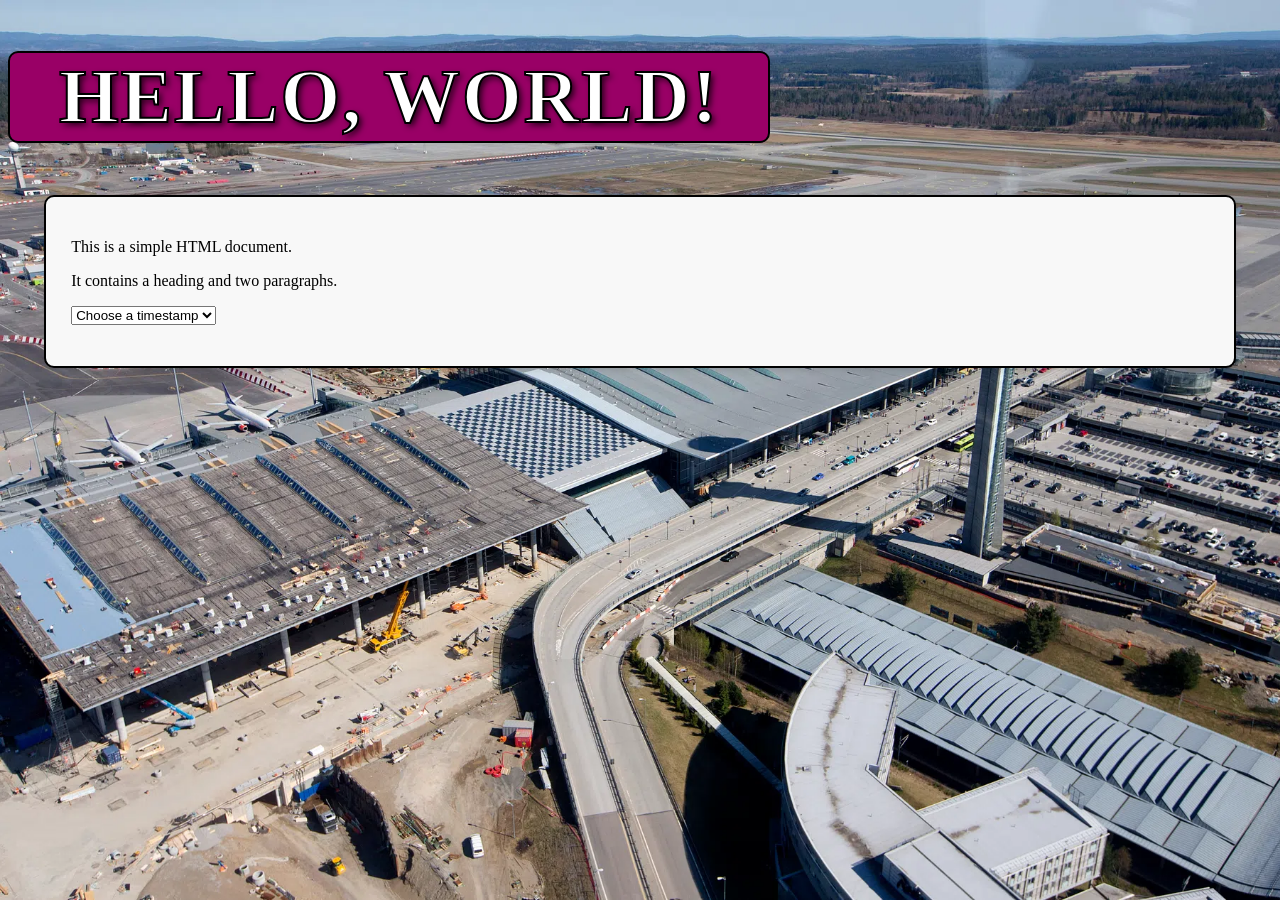
==== index.html @ 3010fc1d "Merge branch 'main' of https://github.com/KTsvanes/gackhack" ====
<!DOCTYPE html>
<html lang="en">
<head>
    <meta charset="UTF-8">
    <meta name="viewport" content="width=device-width, initial-scale=1.0">
    <title>Avinor.no</title>
    <link rel="stylesheet" href="potet.css">
</head>
<body>
    <h1 class="farge">Hello, World!</h1>
    <div class="box">
        <p>This is a simple HTML document.</p>
        <p>It contains a heading and two paragraphs.</p>
  
        <select id="timeSelect">
            <option value="">Choose a timestamp</option>
            <option value="0">05:00</option>
            <option value="1">05:30</option>
            <option value="2">06:00</option>
            <option value="3">06:30</option>
            <option value="4">07:00</option>
            <option value="5">07:30</option>
            <option value="6">08:00</option>
            <option value="7">08:30</option>
            <option value="8">09:00</option>
            <option value="9">09:30</option>
            <option value="10">10:00</option>
            <option value="11">10:30</option>
            <option value="12">11:00</option>
            <option value="13">11:30</option>
            <option value="14">12:00</option>
            <option value="15">12:30</option>
            <option value="16">13:00</option>
            <option value="17">13:30</option>
            <option value="18">14:00</option>
            <option value="19">14:30</option>
            <option value="20">15:00</option>
            <option value="21">15:30</option>
            <option value="22">16:00</option>
            <option value="23">16:30</option>
            <option value="24">17:00</option>
            <option value="25">17:30</option>
            <option value="26">18:00</option>
            <option value="27">18:30</option>
            <option value="28">19:00</option>
            <option value="29">19:30</option>
            <option value="30">20:00</option>
            <option value="31">20:30</option>
            <option value="32">21:00</option>
            <option value="33">21:30</option>
        </select>
        <p id="result"></p>
    </div>
    <script src="potet.js"></script>

</body>
</html>
---- potet.css ----
body {
  background-image: url("Flyplass.webp");
  background-attachment: fixed;
  background-size: cover;       /* fyller hele skjermen */
  background-position: center;  /* sentrerer bildet */
  background-repeat: no-repeat; /* unngå repetisjon */
  text-align: center;
}
.farge {
  background-color:rgb(153,0,102);
  border: solid black 2px;
  border-radius: 10px;
  align-self:center;
  text-align: center;
  width:60%;
}

.box {
  background-color: #f8f8f8;
  border: solid black 2px;
  border-radius: 10px;
  padding: 2%;       /* legger inn luft mellom kant og innhold */
  text-align: left;
  box-shadow: 0 2px 6px rgba(0, 0, 0, 0.1);
  border-collapse: separate; 
  border-spacing: 0;
  margin: auto;   /* litt luft utenfor boksen */
  max-width: 90%;
}

h1 {
  font-weight: 1200;
  font-size: 6vw;
  text-transform: uppercase;
  letter-spacing: 2px;
  color: white;
  -webkit-text-stroke: 2px #000;
  text-shadow: 3px 3px 6px rgba(0, 0, 0, 0.8);
}
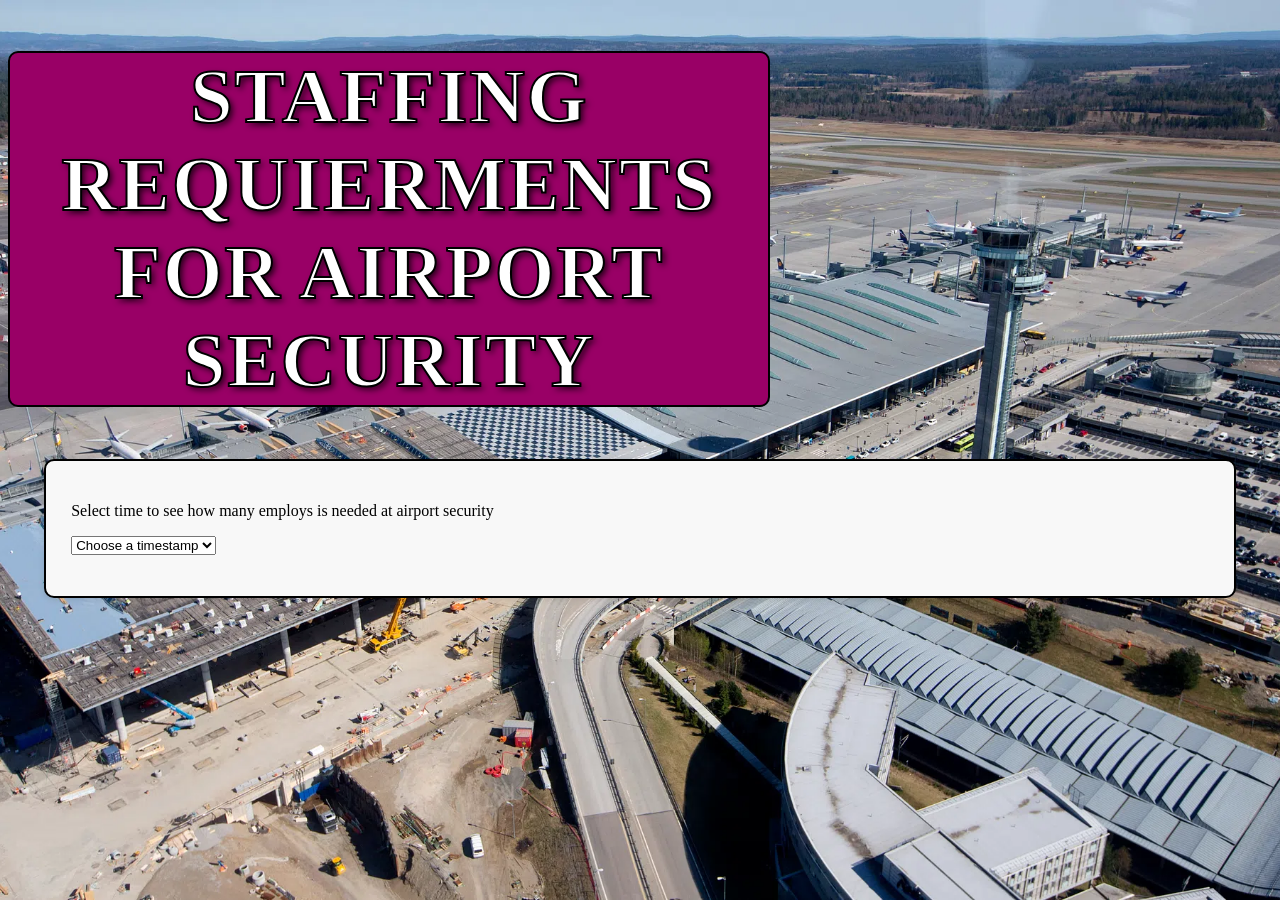
==== commit 15de37ea: "Overskrift" ====
--- a/index.html
+++ b/index.html
@@ -7,10 +7,10 @@
     <link rel="stylesheet" href="potet.css">
 </head>
 <body>
-    <h1 class="farge">Hello, World!</h1>
+    <h1 class="farge">Staffing requierments for airport security</h1>
     <div class="box">
-        <p>This is a simple HTML document.</p>
-        <p>It contains a heading and two paragraphs.</p>
+       
+        <p>Select time to see how many employs is needed at airport security</p>
   
         <select id="timeSelect">
             <option value="">Choose a timestamp</option>
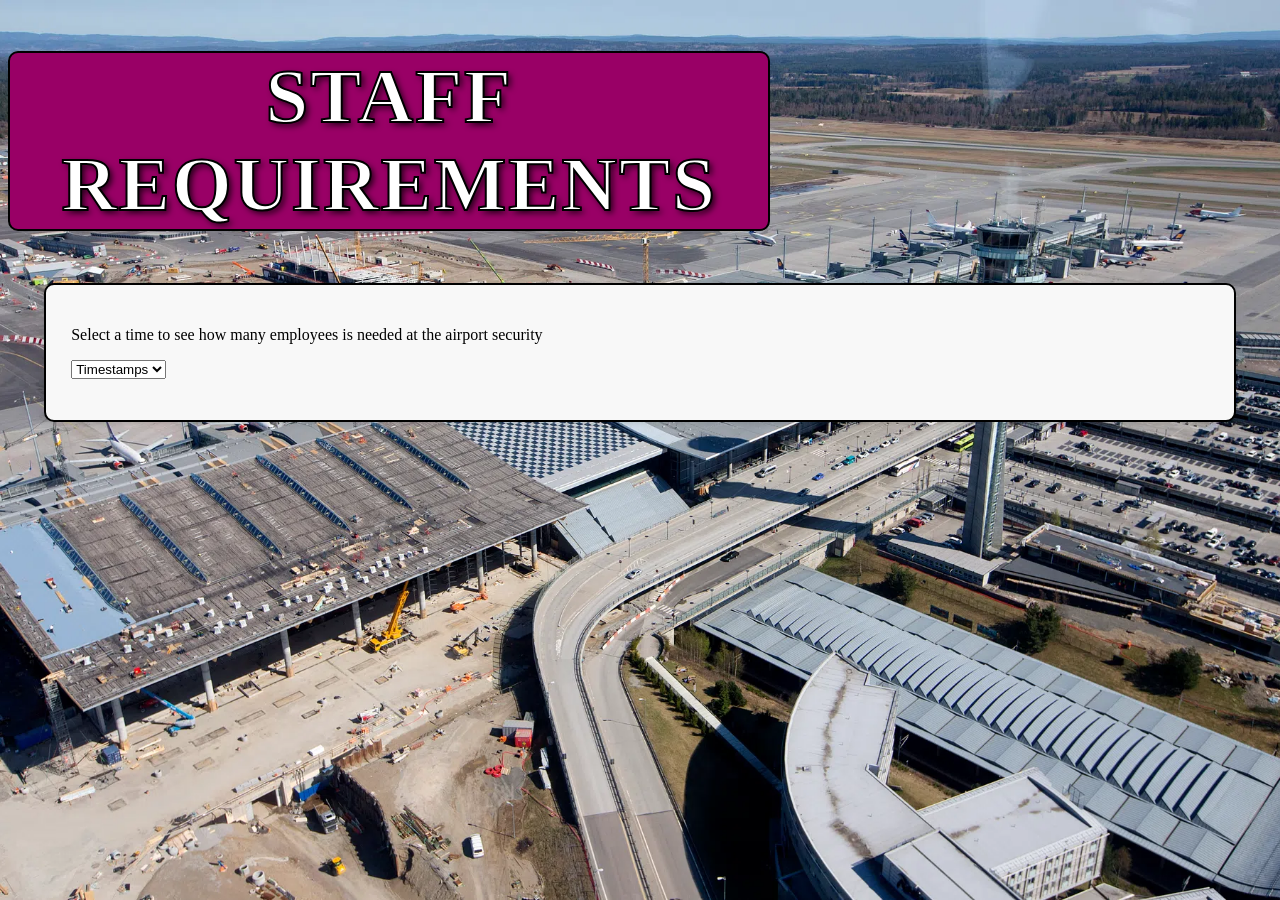
==== commit 54eae3ca: "fikstet overskrift" ====
--- a/index.html
+++ b/index.html
@@ -1,19 +1,21 @@
 <!DOCTYPE html>
 <html lang="en">
+
 <head>
     <meta charset="UTF-8">
     <meta name="viewport" content="width=device-width, initial-scale=1.0">
     <title>Avinor.no</title>
     <link rel="stylesheet" href="potet.css">
 </head>
+
 <body>
-    <h1 class="farge">Staffing requierments for airport security</h1>
+    <h1 class="farge">Staff requirements</h1>
     <div class="box">
-       
-        <p>Select time to see how many employs is needed at airport security</p>
-  
+
+        <p>Select a time to see how many employees is needed at the airport security</p>
+
         <select id="timeSelect">
-            <option value="">Choose a timestamp</option>
+            <option value="">Timestamps</option>
             <option value="0">05:00</option>
             <option value="1">05:30</option>
             <option value="2">06:00</option>
@@ -54,4 +56,5 @@
     <script src="potet.js"></script>
 
 </body>
+
 </html>
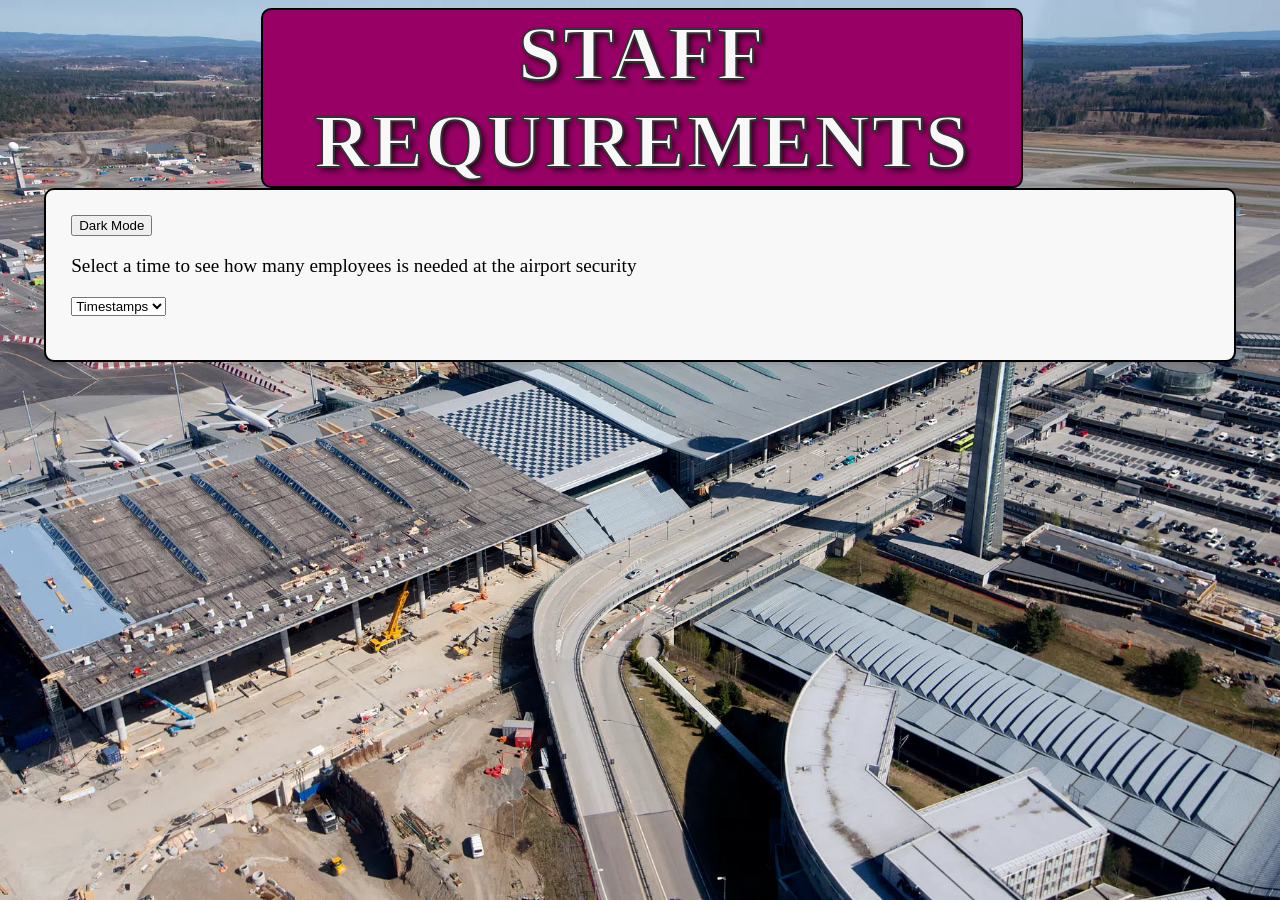
==== commit 16877448: "dark mode + css" ====
--- a/index.html
+++ b/index.html
@@ -11,6 +11,7 @@
 <body>
     <h1 class="farge">Staff requirements</h1>
     <div class="box">
+        <button id="dark-mode-button">Dark Mode</button>
 
         <p>Select a time to see how many employees is needed at the airport security</p>
 
--- a/potet.css
+++ b/potet.css
@@ -1,3 +1,11 @@
+:root {
+  --primary-color: #f8f8f8;
+  --secondary-color: #333;
+  --accent-color: rgb(153,0,102);
+  --text-color: #000;
+  --text-border-color: #333;
+}
+
 body {
   background-image: url("Flyplass.webp");
   background-attachment: fixed;
@@ -6,17 +14,9 @@
   background-repeat: no-repeat; /* unngå repetisjon */
   text-align: center;
 }
-.farge {
-  background-color:rgb(153,0,102);
-  border: solid black 2px;
-  border-radius: 10px;
-  align-self:center;
-  text-align: center;
-  width:60%;
-}
 
 .box {
-  background-color: #f8f8f8;
+  background-color: var(--primary-color);
   border: solid black 2px;
   border-radius: 10px;
   padding: 2%;       /* legger inn luft mellom kant og innhold */
@@ -29,12 +29,31 @@
 }
 
 h1 {
+  margin: 0 20%;
+  background-color: var(--accent-color);
+  border: solid black 2px;
+  border-radius: 10px;
+  align-self:center;
+  text-align: center;
+  width:60%;
   font-weight: 1200;
   font-size: 6vw;
   text-transform: uppercase;
   letter-spacing: 2px;
-  color: white;
-  -webkit-text-stroke: 2px #000;
+  color: var(--primary-color);
+  -webkit-text-stroke: 2px var(--text-border-color);
   text-shadow: 3px 3px 6px rgba(0, 0, 0, 0.8);
 }
 
+p {
+  font-size: 1.5vw;
+  color: var(--text-color);
+}
+
+.dark-mode {
+  --primary-color: #333;
+  --secondary-color: #f8f8f8;
+  --accent-color: rgb(153,0,102);
+  --text-color: #fff;
+}
+
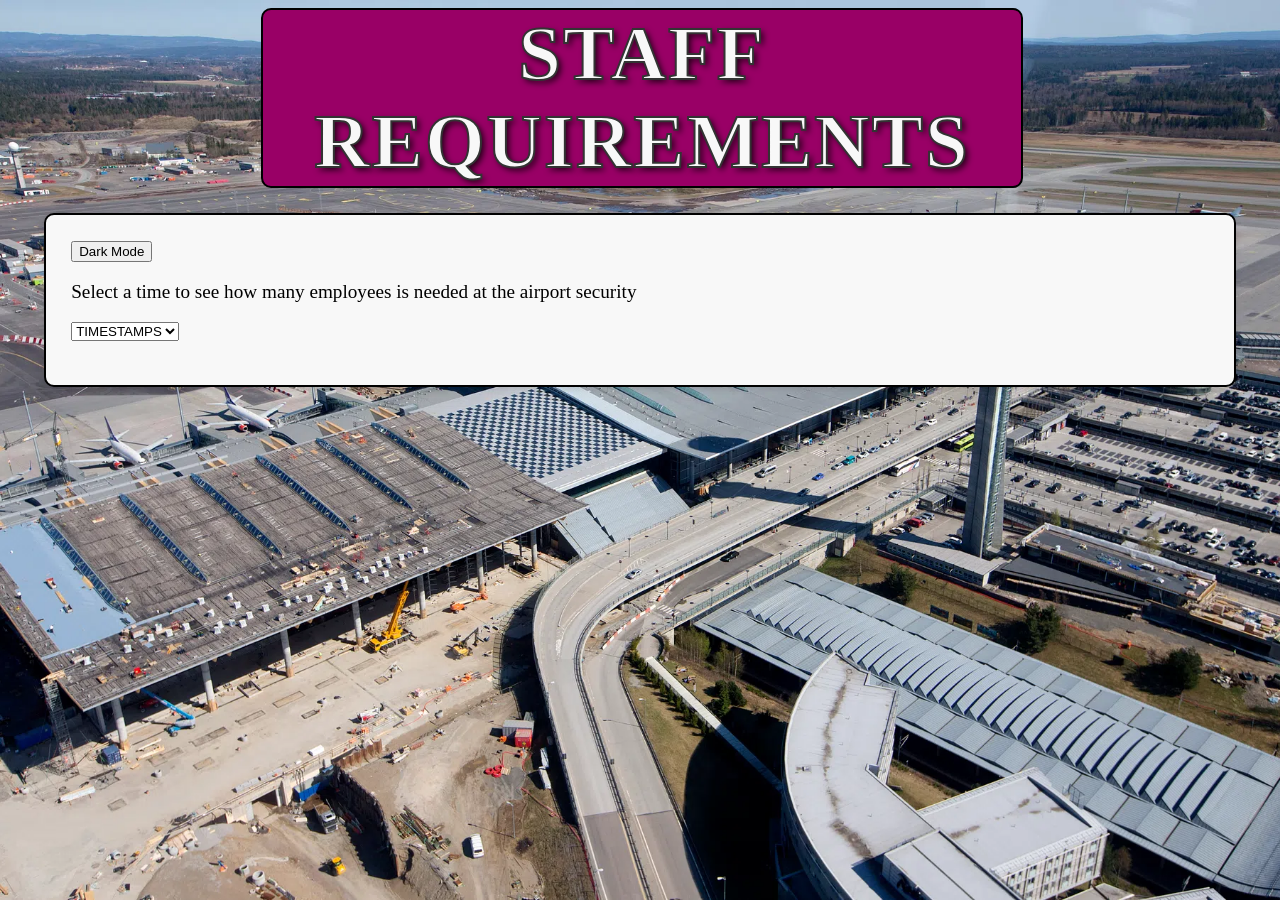
==== commit c390cabd: "js +html" ====
--- a/index.html
+++ b/index.html
@@ -16,7 +16,7 @@
         <p>Select a time to see how many employees is needed at the airport security</p>
 
         <select id="timeSelect">
-            <option value="">Timestamps</option>
+            <option value="">TIMESTAMPS</option>
             <option value="0">05:00</option>
             <option value="1">05:30</option>
             <option value="2">06:00</option>
--- a/potet.css
+++ b/potet.css
@@ -29,7 +29,7 @@
 }
 
 h1 {
-  margin: 0 20%;
+  margin: 0 20% 2% 20%;
   background-color: var(--accent-color);
   border: solid black 2px;
   border-radius: 10px;
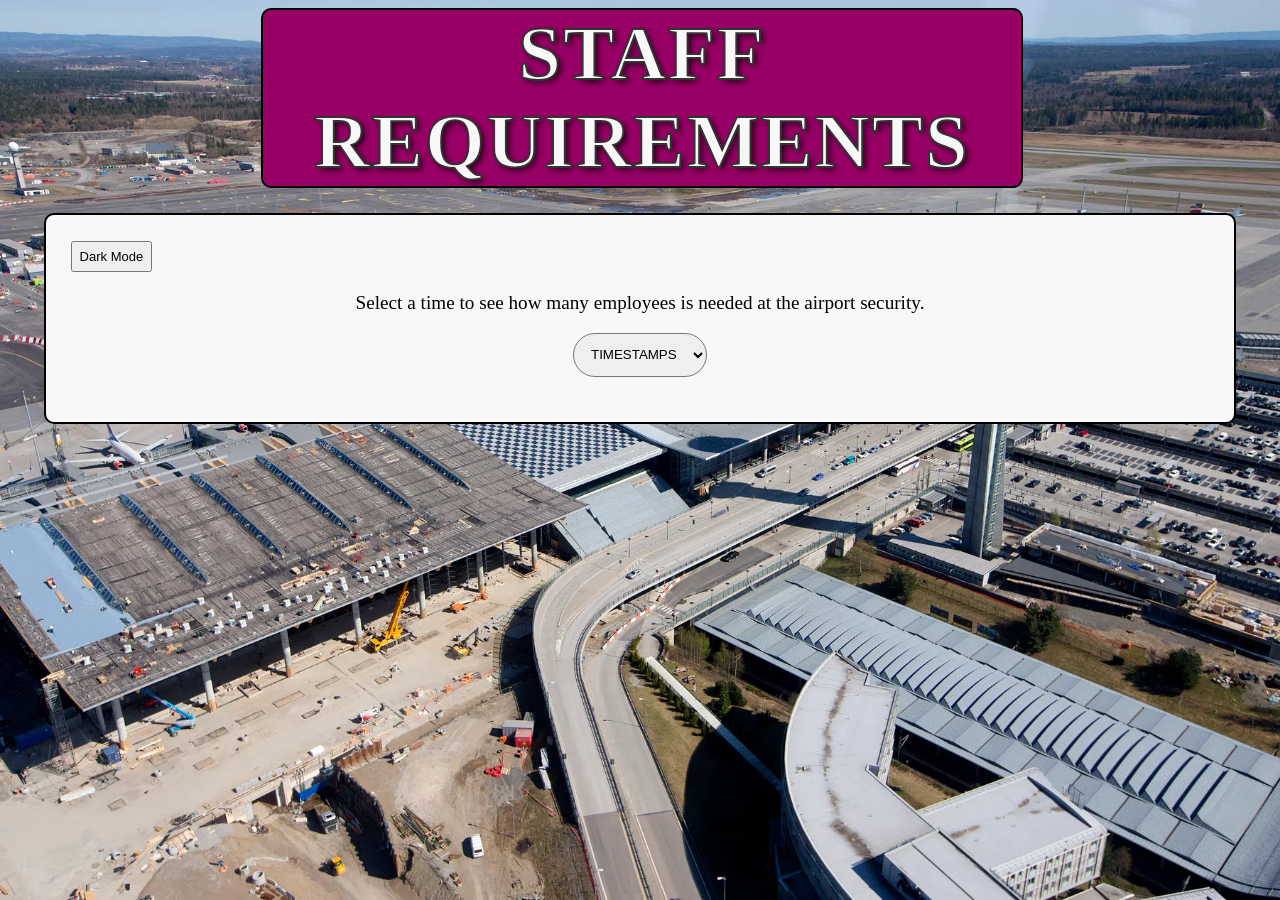
==== commit f67f0f46: "css" ====
--- a/index.html
+++ b/index.html
@@ -11,9 +11,12 @@
 <body>
     <h1 class="farge">Staff requirements</h1>
     <div class="box">
-        <button id="dark-mode-button">Dark Mode</button>
+        
+        <div class="top-left">
+            <button id="dark-mode-button">Dark Mode</button>
+        </div>
 
-        <p>Select a time to see how many employees is needed at the airport security</p>
+        <p>Select a time to see how many employees is needed at the airport security.</p>
 
         <select id="timeSelect">
             <option value="">TIMESTAMPS</option>
--- a/potet.css
+++ b/potet.css
@@ -13,19 +13,6 @@
   background-position: center;  /* sentrerer bildet */
   background-repeat: no-repeat; /* unngå repetisjon */
   text-align: center;
-}
-
-.box {
-  background-color: var(--primary-color);
-  border: solid black 2px;
-  border-radius: 10px;
-  padding: 2%;       /* legger inn luft mellom kant og innhold */
-  text-align: left;
-  box-shadow: 0 2px 6px rgba(0, 0, 0, 0.1);
-  border-collapse: separate; 
-  border-spacing: 0;
-  margin: auto;   /* litt luft utenfor boksen */
-  max-width: 90%;
 }
 
 h1 {
@@ -45,9 +32,32 @@
   text-shadow: 3px 3px 6px rgba(0, 0, 0, 0.8);
 }
 
+.top-left{
+  text-align: left; 
+  /* dytter darkmode mot venstre hjørne */
+}
+
+.box {
+  background-color: var(--primary-color);
+  border: solid black 2px;
+  border-radius: 10px;
+  padding: 2%;       /* legger inn luft mellom kant og innhold */
+  margin: auto;   /* litt luft utenfor boksen */
+  max-width: 90%;
+  /* box-shadow: 0 2px 6px rgba(0, 0, 0, 0.1); */
+  /* border-collapse: separate;  */
+  /* border-spacing: 0; */
+}
+
 p {
   font-size: 1.5vw;
   color: var(--text-color);
+}
+
+select {
+  padding: 1vw;
+  border-radius: 2vw;
+  cursor: pointer;
 }
 
 .dark-mode {
@@ -57,3 +67,13 @@
   --text-color: #fff;
 }
 
+#dark-mode-button {
+  padding: 0.5vw;
+  top: 5%;
+  cursor: pointer;
+  font-size: small;
+}
+
+#dark-mode-button:hover {
+  transform: scale(1.03);
+}
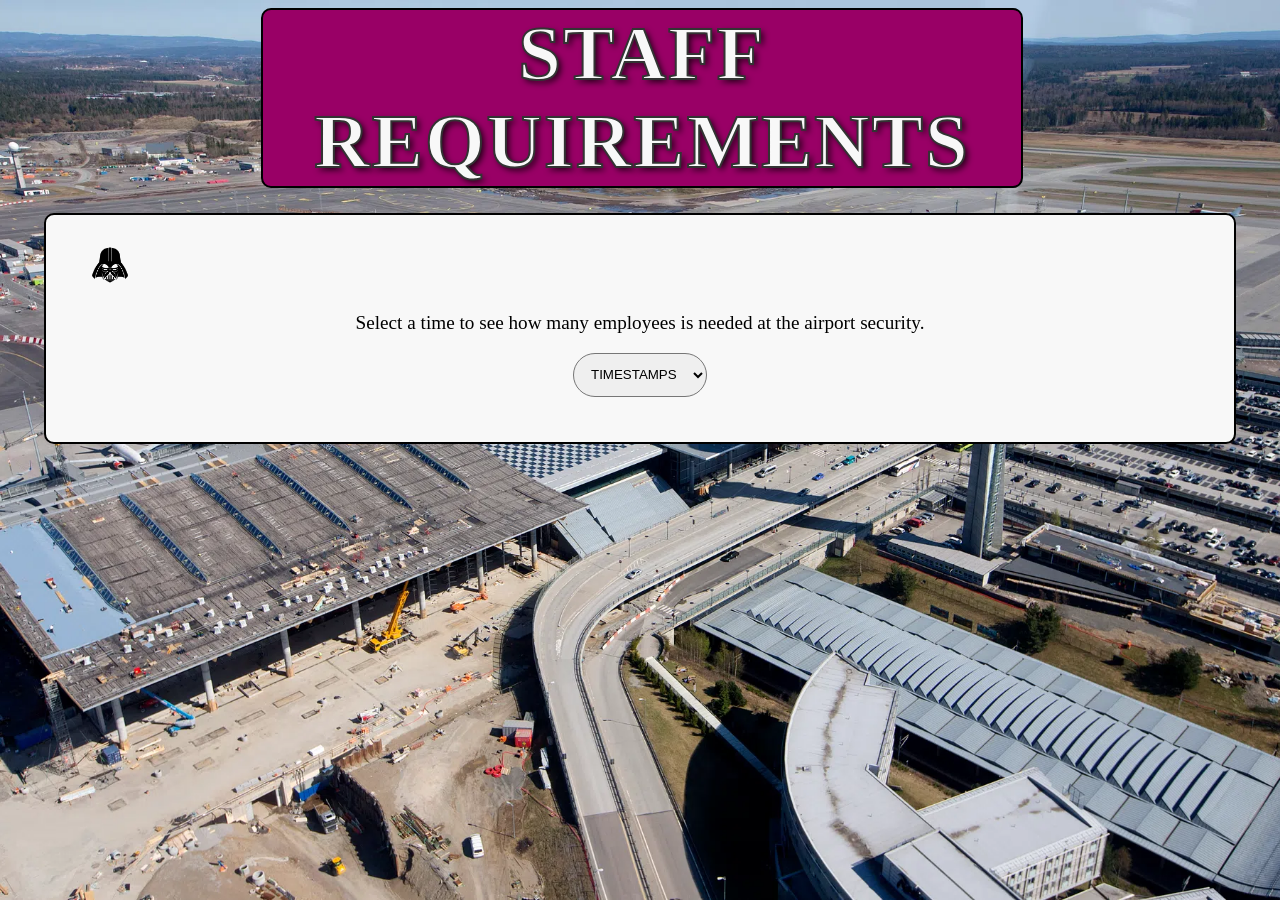
==== commit 4d8a8bac: "darth vader" ====
--- a/index.html
+++ b/index.html
@@ -13,7 +13,9 @@
     <div class="box">
         
         <div class="top-left">
-            <button id="dark-mode-button">Dark Mode</button>
+            <button id="darth-Vader">
+                <img src="media/Star-Wars-Darth-Vader-Logo.png" alt="dark mode">
+            </button>
         </div>
 
         <p>Select a time to see how many employees is needed at the airport security.</p>
--- a/potet.css
+++ b/potet.css
@@ -77,3 +77,23 @@
 #dark-mode-button:hover {
   transform: scale(1.03);
 }
+
+
+#darth-Vader {
+  background: none;      
+  border: none;         
+  cursor: pointer;       
+  padding: 0.5vw;            
+  /* margin-right: 10px;    litt luft til neste element om nødvendig */
+}
+
+#darth-Vader img {
+  width: 5vw;           
+  height: auto;
+  transition: transform 0.2s;   /*  animasjon ved hover */
+}
+
+#darth-Vader:hover img {
+  transform: scale(1.1); 
+}
+
